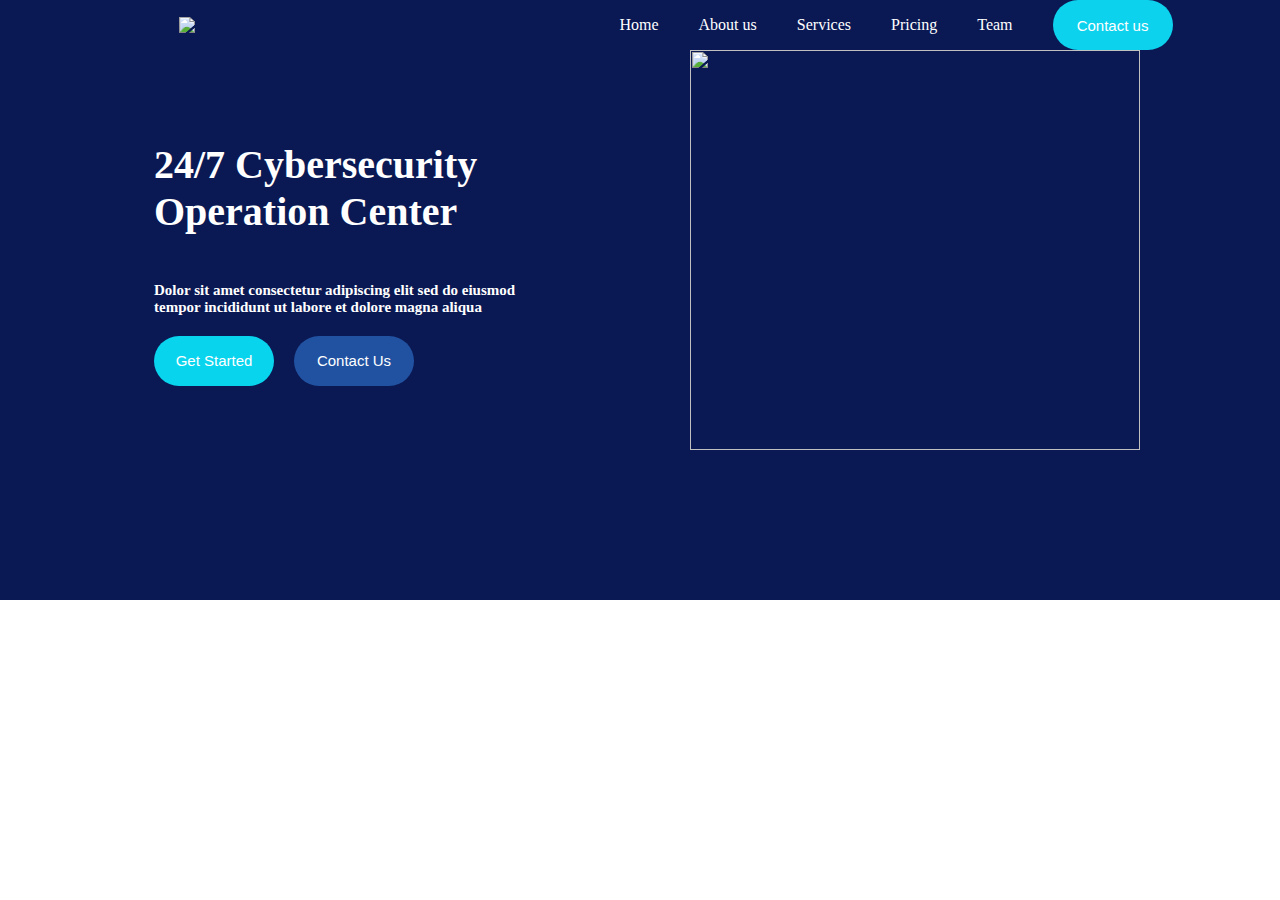
==== CopieProjetSauvegarde/index.html @ f2b4120b "Finished section1 Introduction + responsive" ====
<!DOCTYPE html>
<html lang="en">
<head>
    <meta charset="UTF-8">
    <meta name="viewport" content="width=device-width, initial-scale=1.0">
    <title>Projet Molenstairs</title>
    <link rel="stylesheet" href="./style.css"> 
</head>
<body>
    <header>
        <div class="headerNavMenu">
            <div class="navbar">
                <div class="navbarIcon">
                    <img class="iconLogo" src="./public/src/image/logo-img.png">
                    </div>

                <div class="navbarMenu">
                    <a class="my-link" href="">Home</a>
                    <a class="my-link" href="">About us</a>
                    <a class="my-link" href="">Services</a>
                    <a class="my-link" href="">Pricing</a>
                    <a class="my-link" href="">Team</a>
                    <button class="buttonContactUs">Contact us</button>
                </div>
            </div>
        

        <div class="intro">
            <div class="textIntro">
                <h1 class="h1Intro">24/7 Cybersecurity Operation Center</h1>
                <h4 class="paragrapheIntro">Dolor sit amet consectetur adipiscing elit sed do eiusmod tempor incididunt ut labore et dolore magna aliqua</h4>
                <div class="buttonIntro"> 
                    <button class="getStarted">Get Started</button>
                    <button class="contactUs">Contact Us </button>
                </div>
            </div>
            <div class="bannerRight">
                <img class="imgBannerRight" src="./public/src/image/banner-right-img.png">
            </div>
        </div>

    </div>
    </header>
        

    <main>
        <!-- Section1 : Cybersecurity -->
        <section></section>
        <section></section>
        <section></section>
        <section></section>
        <section></section>
        <section></section>
        <section></section>
        <section></section>

    </main>


    <footer>

    </footer>



</body>
</html>
---- CopieProjetSauvegarde/style.css ----
body{
    width: 100%;
    height: fit-content ;
    margin: 0;
}

.headerNavMenu{
    width:100%;
    height:600px;
    background-image: url(../src/image/banner-overlay-img.png);

    background-color: rgba(10,25,84,255);
    background-size: cover;  
  
}

.navbar{
    width: 100%;
    height: fit-content;
    color:white;
    font-family: Roboto;

    display: flex;
    align-items: center;  
}

.navbarIcon{
    width: 40%;
    display: flex;
    justify-content: center;
}

.iconLogo{
    width: 30%;
}

.navbarMenu{
    width: 60%;
    display: flex;
    justify-content: center;
    gap:40px;
}

.my-link{
    text-decoration: none;
    color:white;
    display: flex;
    justify-content: center;
    align-items: center;
}

.buttonContactUs{
    width:120px;
    height: 50px;
    font-size: 15px;
    color:white;
    background-color: rgba(12,210,238,255);
    border-radius: 30px;
    border-style: none;
} 

.imgBannerRight{
    width: 30%;
}

/* Intro */
.intro{
    width: 100%;
    height:fit-content;
    color:white;
    gap:20px;

    display: flex;
    justify-content: center;
    align-items: center;
}

.textIntro{
    width:500px ;    
    padding: 30px 0px 30px 60px;
    font-family: Roboto;
    
    display: flex;
    flex-direction: column;
    justify-content: center;
}

.h1Intro{
    font-size: 40px;
    width: 100%;
}

.paragrapheIntro{
    font-size: 15px;
    font-style: lighter;
    width: 80%;

}


.imgBannerRight{
    width: 450px;
    height: 400px;
    padding-right:30px;
    display: flex;
    justify-content: center;
}

.bannerRight{
    width: 40%;
    display: flex;
    justify-content: center;
}

.buttonIntro{
    display: flex;
    gap:20px;
}

.getStarted{
    width:120px;
    height: 50px;
    font-size: 15px;
    color:white;
    background-color: rgba(8,212,238,255);
    border-radius: 30px;
    border-style: none;
}

.getStarted:hover{
    border: 2px solid rgba(8,212,238,255);
    background-color:rgba(10,25,84,255) ;

}

.contactUs{
    width:120px;
    height: 50px;
    font-size: 15px;
    color:white;
    background-color: rgba(33,82,161,255);
    border-radius: 30px;
    border-style: none;
}

.contactUs:hover{
    border:2px solid rgba(8,212,238,255);
    background-color:rgba(10,25,84,255)
}
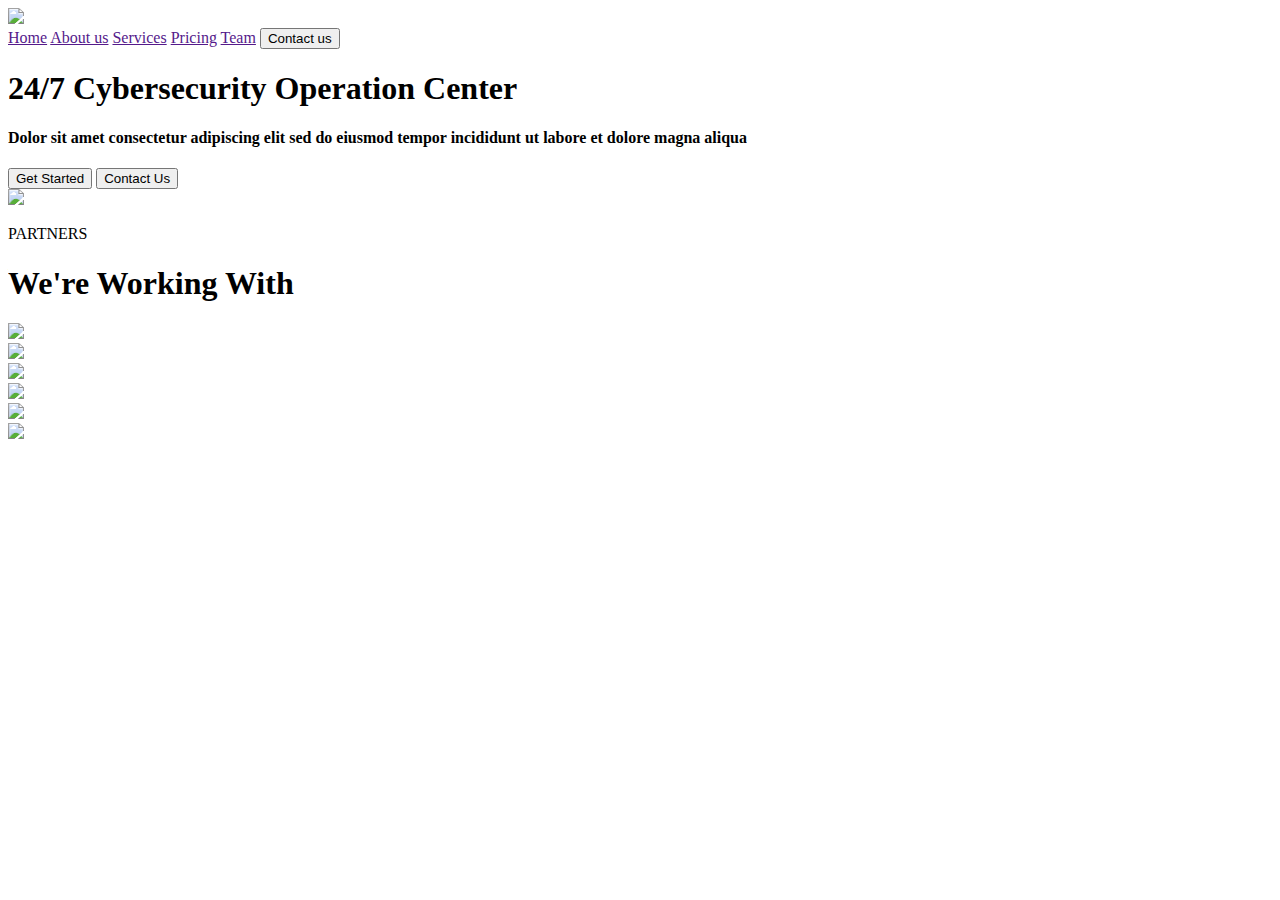
==== commit 3f618720: "Section 2 done" ====
--- a/CopieProjetSauvegarde/index.html
+++ b/CopieProjetSauvegarde/index.html
@@ -4,7 +4,7 @@
     <meta charset="UTF-8">
     <meta name="viewport" content="width=device-width, initial-scale=1.0">
     <title>Projet Molenstairs</title>
-    <link rel="stylesheet" href="./style.css"> 
+    <link rel="stylesheet" href="./public/style/style.css">
 </head>
 <body>
     <header>
@@ -25,28 +25,69 @@
             </div>
         
 
-        <div class="intro">
-            <div class="textIntro">
-                <h1 class="h1Intro">24/7 Cybersecurity Operation Center</h1>
-                <h4 class="paragrapheIntro">Dolor sit amet consectetur adipiscing elit sed do eiusmod tempor incididunt ut labore et dolore magna aliqua</h4>
-                <div class="buttonIntro"> 
-                    <button class="getStarted">Get Started</button>
-                    <button class="contactUs">Contact Us </button>
+            <div class="intro">
+                <div class="textIntro">
+                    <h1 class="h1Intro">24/7 Cybersecurity Operation Center</h1>
+                    <h4 class="paragrapheIntro">Dolor sit amet consectetur adipiscing elit sed do eiusmod tempor incididunt ut labore et dolore magna aliqua</h4>
+                    <div class="buttonIntro"> 
+                        <button class="getStarted">Get Started</button>
+                        <button class="contactUs">Contact Us </button>
+                    </div>
+                </div>
+                <div class="bannerRight">
+                    <img src="./public/src/image/banner-right-img.png">
                 </div>
             </div>
-            <div class="bannerRight">
-                <img class="imgBannerRight" src="./public/src/image/banner-right-img.png">
-            </div>
+
         </div>
-
-    </div>
     </header>
         
 
     <main>
         <!-- Section1 : Cybersecurity -->
-        <section></section>
-        <section></section>
+        <section>
+            <div class="partners">
+                <div class="textPartners">
+                    <p>PARTNERS</p>
+                    <h1>We're Working With</h1>
+                </div>
+
+                <div class="iconPartners">
+                    <div>
+                        <img src="./public/src/image/slider-item-img1.png">
+                    </div>
+
+                    <div>
+                        <img src="./public/src/image/slider-item-img2.png">
+                    </div>
+
+                    <div>
+                        <img src="./public/src/image/slider-item-img3.png">
+                    </div>
+
+                    <div>
+                        <img src="./public/src/image/slider-item-img4.png">
+                    </div>
+
+                    <div>
+                        <img src="./public/src/image/slider-item-img5.png">
+                    </div>
+
+                    <div>
+                        <img src="./public/src/image/slider-item-img6.png">
+                    </div>
+                </div>
+            </div>
+        </section>
+
+        <!-- Section2 : Who we are -->
+        <!-- <section>
+            <div class="imgWho">
+                <img src="./">
+
+            </div> -->
+
+        </section>
         <section></section>
         <section></section>
         <section></section>
@@ -64,4 +105,4 @@
 
 
 </body>
-</html>+</html>
